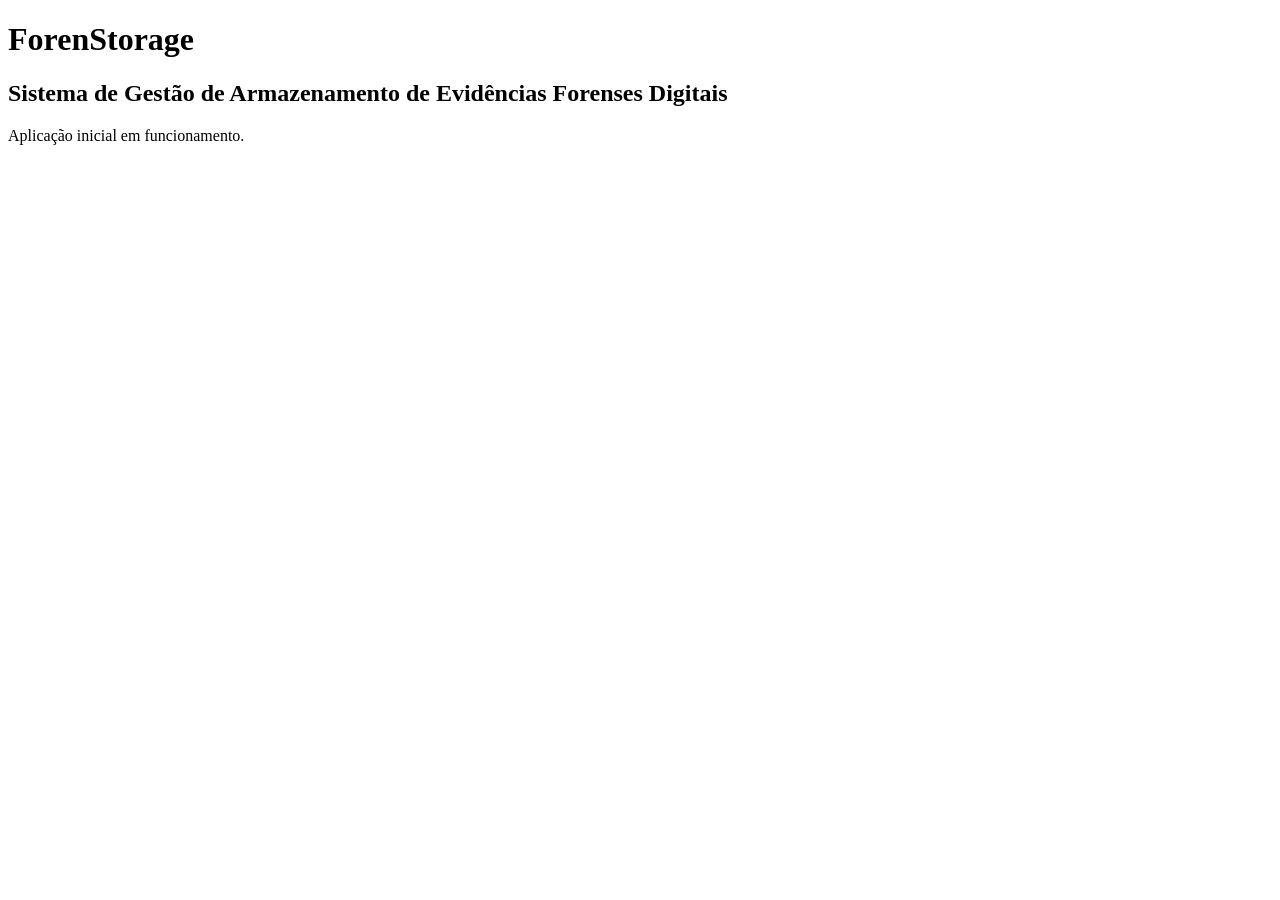
==== src/main/resources/templates/index.html @ b5d9302f "build: reorganiza projeto Maven na raiz do repositorio" ====
<!DOCTYPE html>
<html lang="pt-BR">
<head>
    <meta charset="UTF-8">
    <meta name="viewport" content="width=device-width, initial-scale=1">
    <title>ForenStorage</title>
</head>
<body>
    <main>
        <h1>ForenStorage</h1>
        <h2>Sistema de Gestão de Armazenamento de Evidências Forenses Digitais</h2>
        <p>Aplicação inicial em funcionamento.</p>
    </main>
</body>
</html>
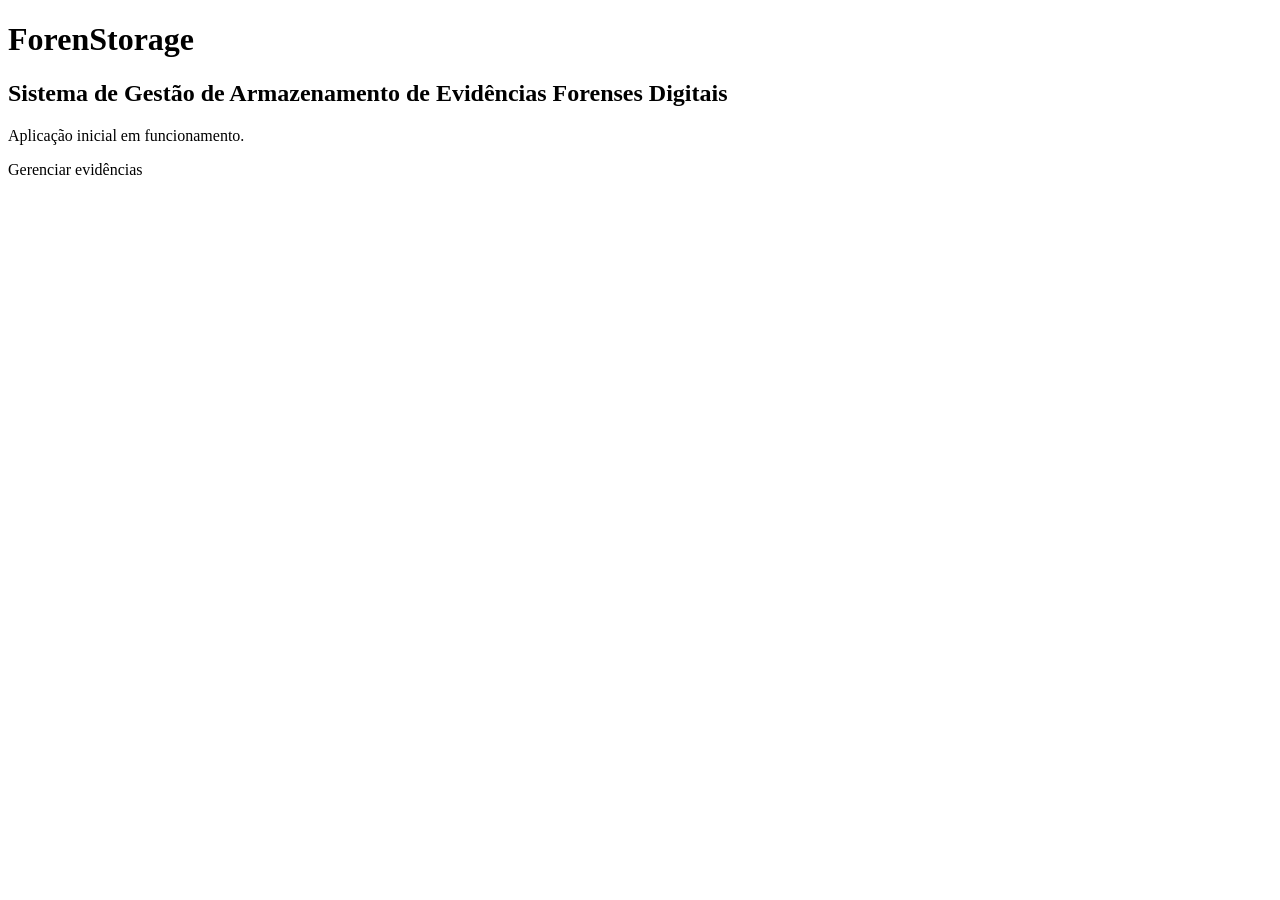
==== commit b6544523: "Tela de cadastro" ====
--- a/src/main/resources/templates/index.html
+++ b/src/main/resources/templates/index.html
@@ -1,5 +1,5 @@
 <!DOCTYPE html>
-<html lang="pt-BR">
+<html lang="pt-BR" xmlns:th="http://www.thymeleaf.org">
 <head>
     <meta charset="UTF-8">
     <meta name="viewport" content="width=device-width, initial-scale=1">
@@ -10,6 +10,7 @@
         <h1>ForenStorage</h1>
         <h2>Sistema de Gestão de Armazenamento de Evidências Forenses Digitais</h2>
         <p>Aplicação inicial em funcionamento.</p>
+        <p><a th:href="@{/evidences}">Gerenciar evidências</a></p>
     </main>
 </body>
 </html>
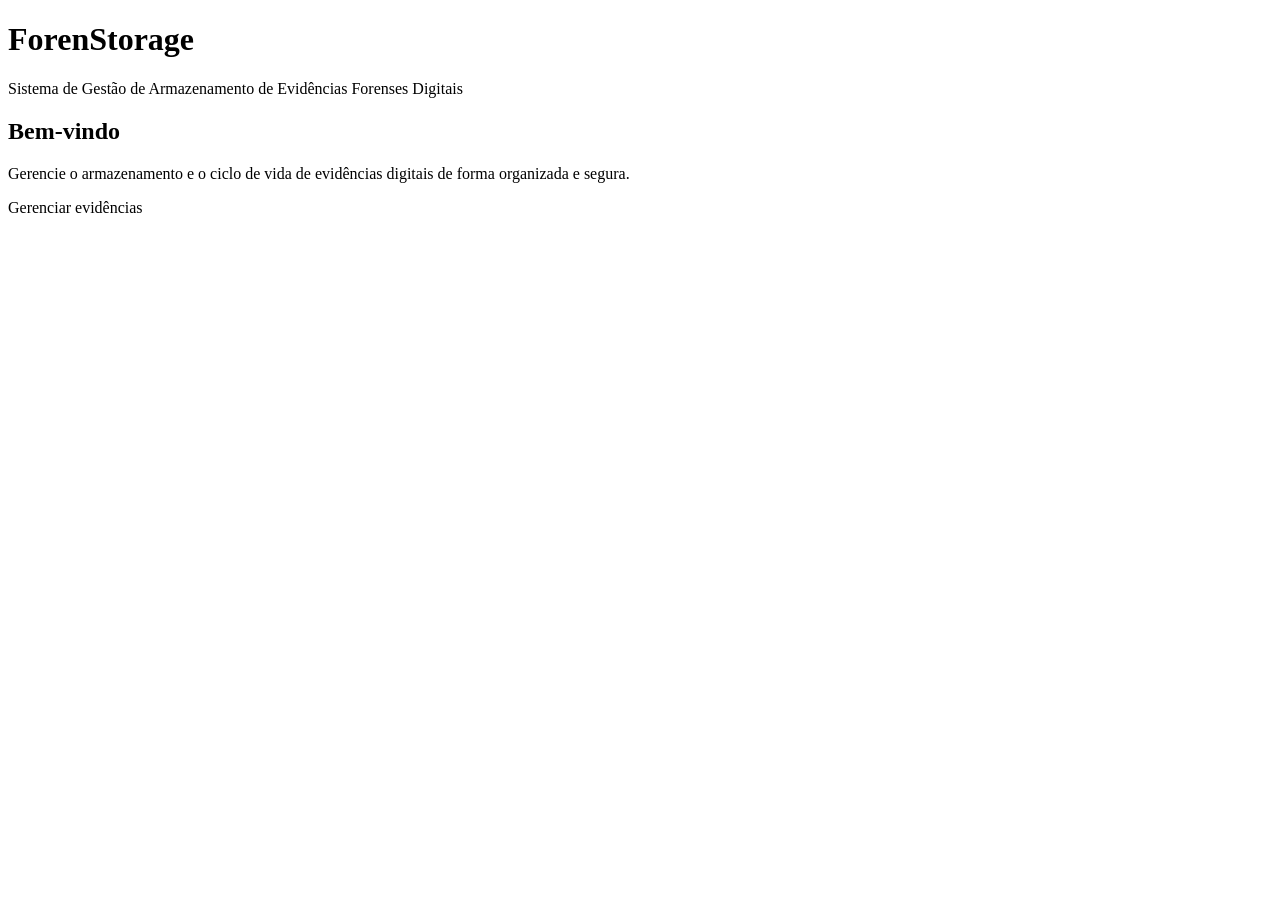
==== commit c5a06a39: "fix: repaginada no css e visual geral" ====
--- a/src/main/resources/templates/index.html
+++ b/src/main/resources/templates/index.html
@@ -4,13 +4,29 @@
     <meta charset="UTF-8">
     <meta name="viewport" content="width=device-width, initial-scale=1">
     <title>ForenStorage</title>
+    <link rel="stylesheet" th:href="@{/css/index.css}">
 </head>
 <body>
-    <main>
+<main class="home">
+    <header class="home-header">
         <h1>ForenStorage</h1>
-        <h2>Sistema de Gestão de Armazenamento de Evidências Forenses Digitais</h2>
-        <p>Aplicação inicial em funcionamento.</p>
-        <p><a th:href="@{/evidences}">Gerenciar evidências</a></p>
-    </main>
+        <p class="subtitle">
+            Sistema de Gestão de Armazenamento de Evidências Forenses Digitais
+        </p>
+    </header>
+
+    <section class="welcome-card">
+        <h2>Bem-vindo</h2>
+
+        <p>
+            Gerencie o armazenamento e o ciclo de vida de evidências
+            digitais de forma organizada e segura.
+        </p>
+
+        <a class="button primary" th:href="@{/evidences}">
+            Gerenciar evidências
+        </a>
+    </section>
+</main>
 </body>
-</html>
+</html>
